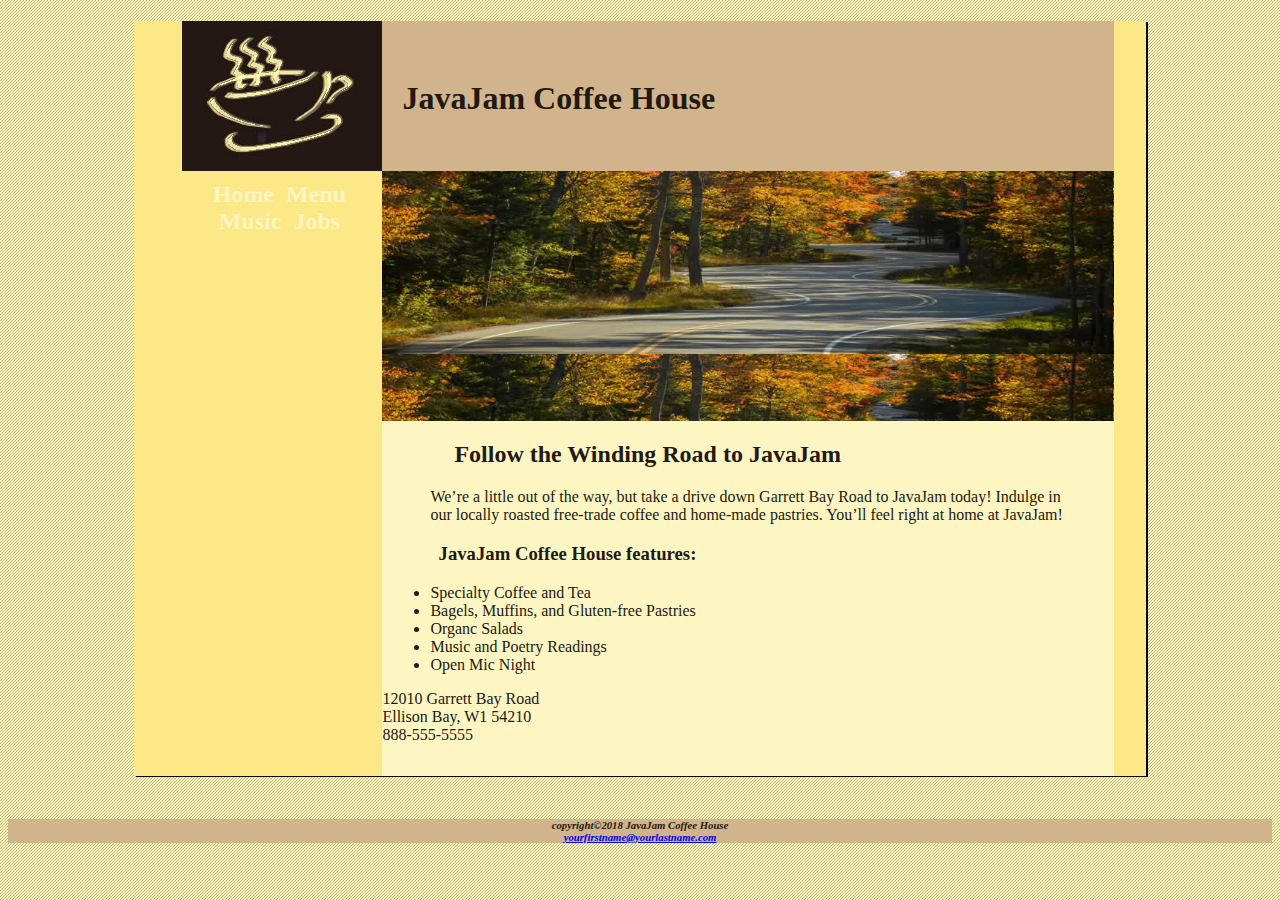
==== index.html @ 5171d32a "Add files via upload" ====
<!DOCTYPE html>
<html>
<head>
   <link rel="stylesheet" type="text/css" href="javajam.css">
</head>
<body>
    <div id = "wrapper">
   <header><h1>JavaJam Coffee House<h1></header> 
   <nav>
    <b>
    <a href="index.html">Home</a>&nbsp;
    <a href="menu.html">Menu</a>&nbsp;
    <a href="Music.html">Music</a>&nbsp;
    <a href="Job.html">Jobs</a>&nbsp;
    </b>
    </nav>
    <main>
        <div id="heroroad"></div>

    <h2>Follow the Winding Road to JavaJam 
    </h2>
    <p>We’re a little out of the way, but take a drive down Garrett Bay Road to JavaJam
        today! Indulge in our locally roasted free-trade coffee and home-made pastries.
        You’ll feel right at home at JavaJam!
    </p>
    <h3>JavaJam Coffee House features:</h3>
    <ul>
    <li>Specialty Coffee and Tea</li>
    <li>Bagels, Muffins, and Gluten-free Pastries</li>
    <li>Organc Salads</li>
    <li>Music and Poetry Readings</li>
    <li>Open Mic Night</li>
    </ul>
    
    
        12010 Garrett Bay Road
        <br>
        Ellison Bay, W1 54210
        <br>
        888-555-5555
    </div>
    <br>
    </main>

    <footer>
    <h6><i>
    copyright©2018 JavaJam Coffee House
    <br>
    <a href = "email.html" >yourfirstname@yourlastname.com</a></i>
    </i></h6>
    </footer>
</body>
   
    </main>

</body>
</html>
---- javajam.css ----
body {
    background-color: #FCE886 ;
    color: #221911;
    font-style: Arial;
    background-image: url(background.gif);
    }

header
    {
    background-image: url("javajamlogo.jpg");
    height: 150px;
    background-repeat: no-repeat;
    background-color: #D2B48C;
    }

h1
    {padding-top: 45px;
        
        padding-left: 220px;
        line-height: 200%;
    }
nav
    {
        font-size: 1.5em;
        padding-top: 10px;
    text-align: center;
    font-weight: bold;
    float: left;
    width: 200px;
    }

nav a{
    text-decoration: none;
}
footer
    {
    background-color: #D2B48C;
    border-top: 221811;
    text-align: center;
    text-decoration: 10px;
    border-top: 2px;
    text-align: center;
    }

h4{background-color: #D2B48C;
font-size: 1.2em;
padding-left: .5em;
padding-bottom: .25em;
text-transform: uppercase;
padding-bottom: 0;
border-bottom: solid;}

main {
    display: block;
    padding-left: 0;
    padding-right: 0;
    padding-bottom: 2em;
    padding-top: 0;
    margin-left: 200px;
    background-color: #FEF6C2
    
    ;}

.detail{
    padding-left: 20%;
    padding-right: 20%;
    
}
img {
    padding-left: 10px;
    padding-right: 10px;
}
#wrapper {
    width: 80%;
    margin-left: auto;
    margin-right: auto;
    background-color: #FCE886;
    min-width: 900px;
    max-width: 1290px;
    box-shadow : 2px 1px black
}


#heroroad {
    background-image: url(heroroad.jpg);
    background-size: 100%;
    height: 250px}

#heromugs
{
    background-image: url("heromugs.jpg");
    background-size: 100%;
    height: 250px}
 


#heroguitar
{background-image: url("heroguitar.jpg");
    background-size: 100%;
    height: 250px}

    * { box-sizing: border-box; }

main h2,h3,h4,p,div,ul,dl {
    padding-left: 3em;
    padding-right: 2em;
    
}

nav a {text-decoration: none;}
nav a:link {color: #FEF6C2;}
nav a:visited{color: #D2B48C}
nav a:hover{color: red;}
nav ul{marker :none;
padding-left: 0;
}

form
{padding: 2em;
}

label{
    float: left;
    display: block;
    text-align: right;
    width: 8em;
    padding-right: 1em;
}

textarea{
    display: block;
    margin-bottom: 1em;
}

#mySubmit{
    margin-left: 9.5em;

}

#herojobs
{
  height: 250px;
  background-size: 100%;  
}
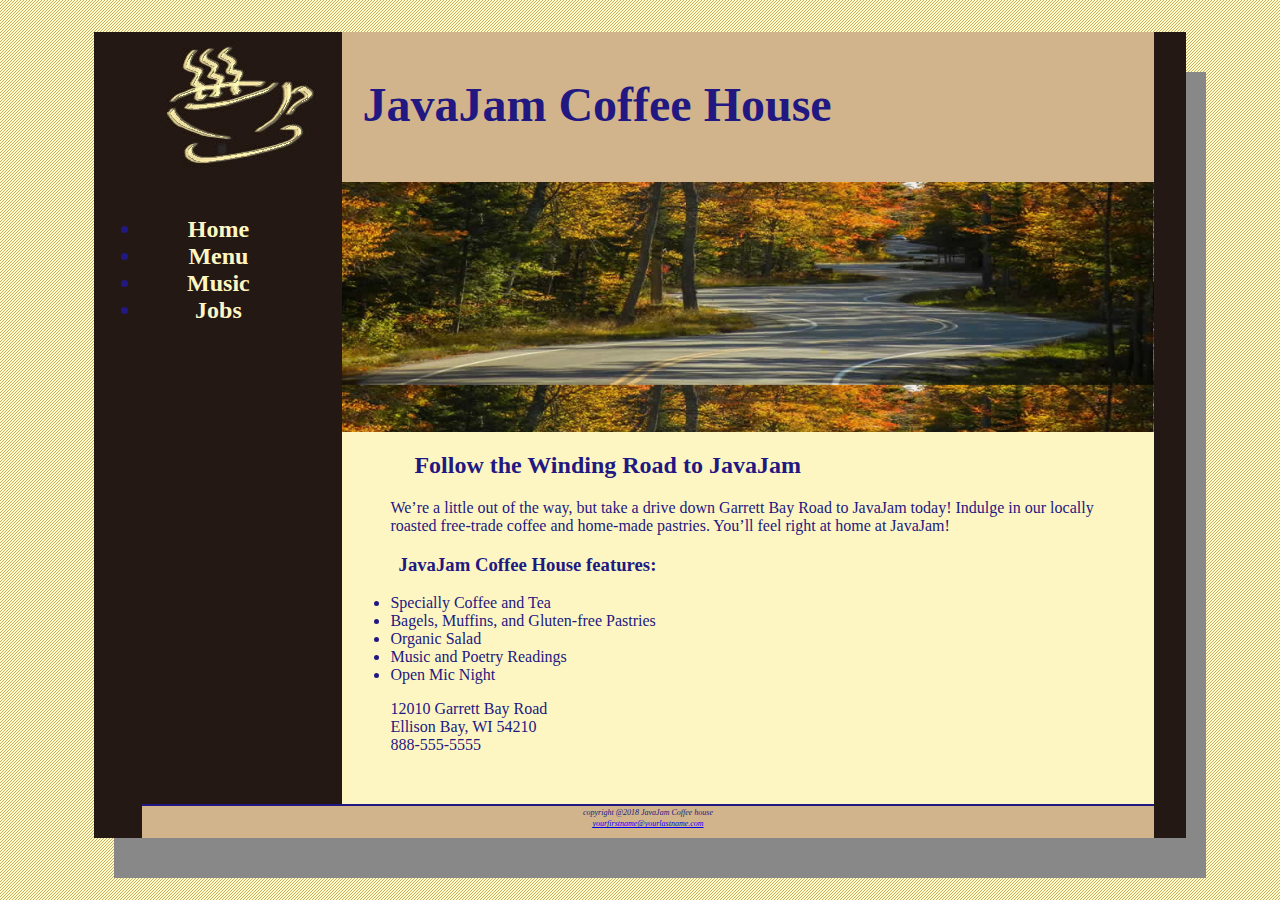
==== commit aaa1b0ee: "Add files via upload" ====
--- a/index.html
+++ b/index.html
@@ -1,57 +1,46 @@
 <!DOCTYPE html>
 <html>
-<head>
-   <link rel="stylesheet" type="text/css" href="javajam.css">
-</head>
+    <head>
+        <title>JavaJam Coffee House</title>
+        <link rel="stylesheet" type="text/css" href="javajam.css">
+    </head>
 <body>
-    <div id = "wrapper">
-   <header><h1>JavaJam Coffee House<h1></header> 
-   <nav>
-    <b>
-    <a href="index.html">Home</a>&nbsp;
-    <a href="menu.html">Menu</a>&nbsp;
-    <a href="Music.html">Music</a>&nbsp;
-    <a href="Job.html">Jobs</a>&nbsp;
-    </b>
-    </nav>
+    <div id="wrapper">
+    <header><h1>JavaJam Coffee House</h1></header>
+    <nav><b>
+        <ul>
+        <li><a href="index.html">Home</a> </li>
+        <li><a href="menu.html">Menu</a></li>
+        <li><a href="music.html">Music</a> </li>
+        <li><a href="jobs.html">Jobs</a></li>
+        </ul>
+    </b></nav>
     <main>
         <div id="heroroad"></div>
-
-    <h2>Follow the Winding Road to JavaJam 
-    </h2>
-    <p>We’re a little out of the way, but take a drive down Garrett Bay Road to JavaJam
-        today! Indulge in our locally roasted free-trade coffee and home-made pastries.
-        You’ll feel right at home at JavaJam!
-    </p>
-    <h3>JavaJam Coffee House features:</h3>
-    <ul>
-    <li>Specialty Coffee and Tea</li>
-    <li>Bagels, Muffins, and Gluten-free Pastries</li>
-    <li>Organc Salads</li>
-    <li>Music and Poetry Readings</li>
-    <li>Open Mic Night</li>
-    </ul>
-    
-    
-        12010 Garrett Bay Road
+        <h2>Follow the Winding Road to JavaJam</h2>
+        <p>We’re a little out of the way, but take a drive down Garrett Bay Road to JavaJam
+            today! Indulge in our locally roasted free-trade coffee and home-made pastries.
+            You’ll feel right at home at JavaJam!
+        </p>
+        <h3>JavaJam Coffee House features:</h3>
+        <ul>
+        <li>Specially Coffee and Tea</li>
+        <li>Bagels, Muffins, and Gluten-free Pastries</li>
+        <li>Organic Salad</li>
+        <li>Music and Poetry Readings</li>
+        <li>Open Mic Night</li>
+        </ul>
+        <div>
+            12010 Garrett Bay Road<br>
+            Ellison Bay, WI 54210<br>
+            888-555-5555<br>
+        </div>
         <br>
-        Ellison Bay, W1 54210
-        <br>
-        888-555-5555
+    </main>
+    <footer>
+        <small><i>copyright @2018 JavaJam Coffee house<br>
+        <a href="mailto:someone@example.com">yourfirstname@yourlastname.com</a></i></small>
+    </footer>
     </div>
-    <br>
-    </main>
-
-    <footer>
-    <h6><i>
-    copyright©2018 JavaJam Coffee House
-    <br>
-    <a href = "email.html" >yourfirstname@yourlastname.com</a></i>
-    </i></h6>
-    </footer>
-</body>
-   
-    </main>
-
 </body>
 </html>--- a/javajam.css
+++ b/javajam.css
@@ -1,122 +1,134 @@
-body {
-    background-color: #FCE886 ;
-    color: #221911;
-    font-style: Arial;
-    background-image: url(background.gif);
-    }
 
-header
-    {
+
+header,nav,main,footer{display: block;}
+body{
+    background-color: #FCEBB6;
+    color:#221881;
+    font:Arial;
+    background-image: url("background.gif");
+}
+
+header{
+    background-color: #D2B48C;
+    height: 150px;
     background-image: url("javajamlogo.jpg");
-    height: 150px;
     background-repeat: no-repeat;
-    background-color: #D2B48C;
-    }
+}
 
-h1
-    {padding-top: 45px;
-        
-        padding-left: 220px;
-        line-height: 200%;
-    }
-nav
-    {
-        font-size: 1.5em;
-        padding-top: 10px;
+h1{
+    padding-top: 45px;
+    padding-left: 220px;
+    font-size: 3em;
+    /*line-height: 200%;*/
+}
+
+nav{
     text-align: center;
     font-weight: bold;
+    font-size: 1.5em;
+    padding-top: 10px;
     float: left;
     width: 200px;
-    }
-
-nav a{
+}
+nav a {
     text-decoration: none;
 }
-footer
-    {
+nav a:link{color: #FEF6C2;}
+nav a:visited{color: #D2B48C;}
+nav a:hover{color:#CC9933;}
+nav ul {
+    marker:none;
+    padding-left: 0;
+}
+
+footer{
     background-color: #D2B48C;
-    border-top: 221811;
     text-align: center;
-    text-decoration: 10px;
-    border-top: 2px;
-    text-align: center;
-    }
+    font-style: italic;
+    font-size:.60em ;
+    padding-bottom: 10px;
+    border-top: #221881 solid 2px;
+    /*
+    border-bottom: 10px dashed green;
+    */
+}
 
-h4{background-color: #D2B48C;
-font-size: 1.2em;
-padding-left: .5em;
-padding-bottom: .25em;
-text-transform: uppercase;
-padding-bottom: 0;
-border-bottom: solid;}
+#wrapper{
+    width: 80%;
+    margin-left: auto;
+    margin-right: auto;
+    background-color: #231814;
+    min-width: 900px;
+    max-width: 1280px;
+    box-shadow: 20px 40px #888888;
+}
 
-main {
+h4{
+    background-color: #D2B48C;
+    font-size: 1.2em;
+    padding-left: 0.5em;
+    padding-bottom: 0.25em;
+    text-transform: uppercase;
+    border-bottom: solid;
+    padding-bottom: 0;
+}
+main{
     display: block;
     padding-left: 0;
     padding-right: 0;
     padding-bottom: 2em;
     padding-top: 0;
     margin-left: 200px;
-    background-color: #FEF6C2
-    
-    ;}
-
-.detail{
+    background-color: #FEF6C2;
+}
+main h2,h3,h4,p,div,ul,dl{
+    padding-left: 3em;
+    padding-right: 2em;
+}
+.details{
     padding-left: 20%;
     padding-right: 20%;
-    
+    overflow: auto;
 }
-img {
+img{
     padding-left: 10px;
     padding-right: 10px;
 }
-#wrapper {
-    width: 80%;
+#heroroad{
+    background-image: url(heroroad.jpg);
+    background-size: 100%;
+    height: 250px;
+}
+#heromugs{
+    background-image: url(heromugs.jpg);
+    background-size: 100%;
+    height: 250px;
+}
+#heroguitar{
+    background-image: url(heroguitar.jpg);
+    background-size: 100%;
+    height: 250px;
+}
+.floatleft{
+    float: left;
+    padding-right: 2em;
+    padding-bottom: 2em
+}
+table{
+    width: 90%;
+    border-spacing: 0;
+    background-color: #FFFFCC;
     margin-left: auto;
     margin-right: auto;
-    background-color: #FCE886;
-    min-width: 900px;
-    max-width: 1290px;
-    box-shadow : 2px 1px black
 }
-
-
-#heroroad {
-    background-image: url(heroroad.jpg);
-    background-size: 100%;
-    height: 250px}
-
-#heromugs
-{
-    background-image: url("heromugs.jpg");
-    background-size: 100%;
-    height: 250px}
- 
-
-
-#heroguitar
-{background-image: url("heroguitar.jpg");
-    background-size: 100%;
-    height: 250px}
-
-    * { box-sizing: border-box; }
-
-main h2,h3,h4,p,div,ul,dl {
-    padding-left: 3em;
-    padding-right: 2em;
-    
+td th{
+    padding: 10px 10px 10px 10px;
 }
-
-nav a {text-decoration: none;}
-nav a:link {color: #FEF6C2;}
-nav a:visited{color: #D2B48C}
-nav a:hover{color: red;}
-nav ul{marker :none;
-padding-left: 0;
+tr:nth-child(odd){
+    background-color:#D2B48E;
 }
-
-form
-{padding: 2em;
+form{
+    padding: 2em;
 }
 
 label{
@@ -132,6 +144,7 @@
     margin-bottom: 1em;
 }
 
+
 #mySubmit{
     margin-left: 9.5em;
 
@@ -140,6 +153,6 @@
 #herojobs
 {
   height: 250px;
+  background-image: url("herojobs.jpg");
   background-size: 100%;  
 }
-
